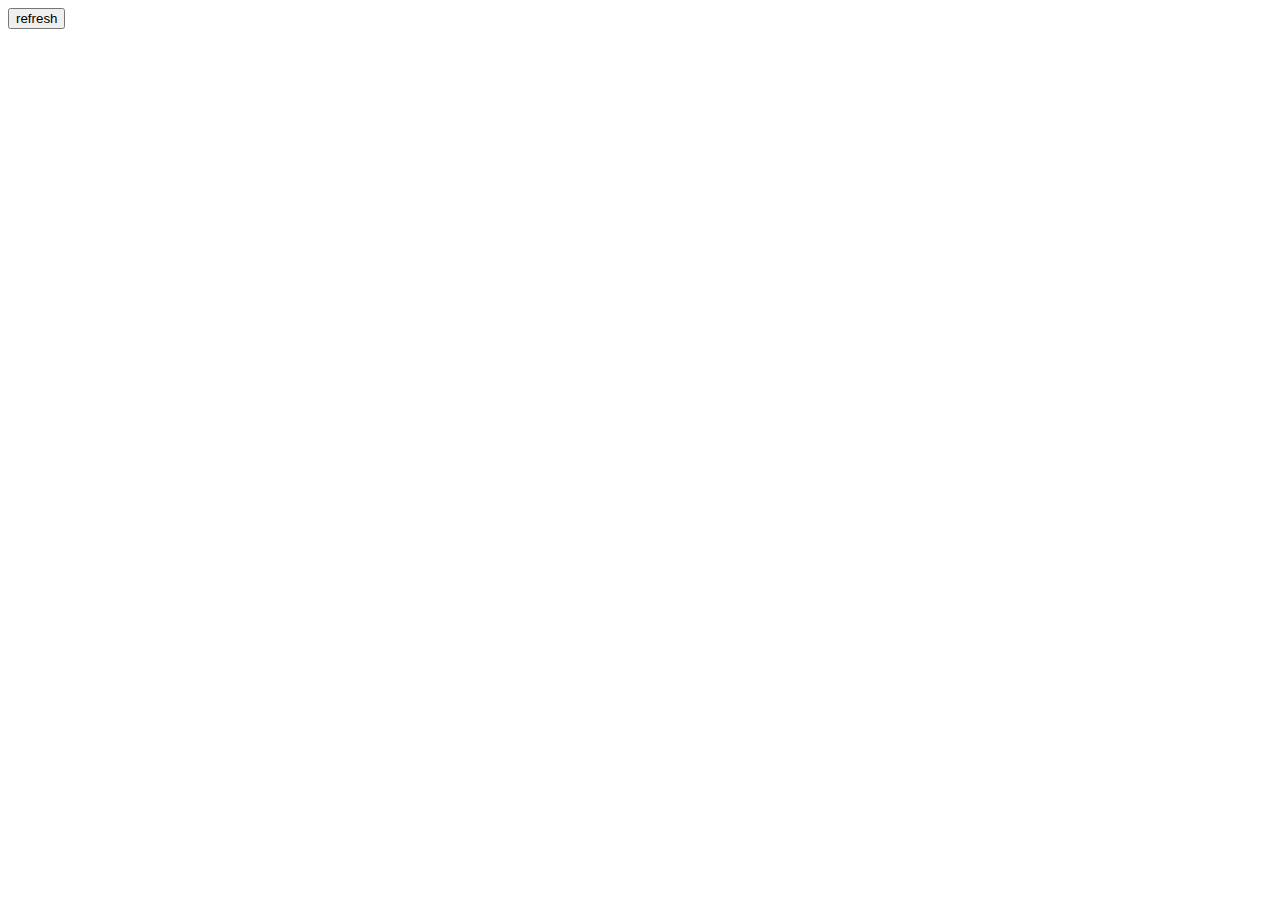
==== random-user/index.html @ 5eff961c "kanye-quotes" ====
<!doctype html>
<html lang="en">
  <head>
    <title>Title</title>
    <!-- Required meta tags -->
    <meta charset="utf-8">
    <meta name="viewport" content="width=device-width, initial-scale=1, shrink-to-fit=no">

    <!-- Bootstrap CSS v5.0.2 -->
    <link rel="stylesheet" href="https://cdn.jsdelivr.net/npm/bootstrap@5.0.2/dist/css/bootstrap.min.css"  integrity="sha384-EVSTQN3/azprG1Anm3QDgpJLIm9Nao0Yz1ztcQTwFspd3yD65VohhpuuCOmLASjC" crossorigin="anonymous">

  </head>
  <body>

    <div class="container">
        <div class="quote-box">
            <button onclick="loadApidata()" type="button" class="btn btn-warning">refresh</button>
            <h3 id="quotes">

            </h3>
        </div>
    </div>
      
    <!-- Bootstrap JavaScript Libraries -->
    <script src="https://cdn.jsdelivr.net/npm/@popperjs/core@2.9.2/dist/umd/popper.min.js" integrity="sha384-IQsoLXl5PILFhosVNubq5LC7Qb9DXgDA9i+tQ8Zj3iwWAwPtgFTxbJ8NT4GN1R8p" crossorigin="anonymous"></script>
    <script src="https://cdn.jsdelivr.net/npm/bootstrap@5.0.2/dist/js/bootstrap.min.js" integrity="sha384-cVKIPhGWiC2Al4u+LWgxfKTRIcfu0JTxR+EQDz/bgldoEyl4H0zUF0QKbrJ0EcQF" crossorigin="anonymous"></script>
    <script src="app.js"></script>

</body>
</html>
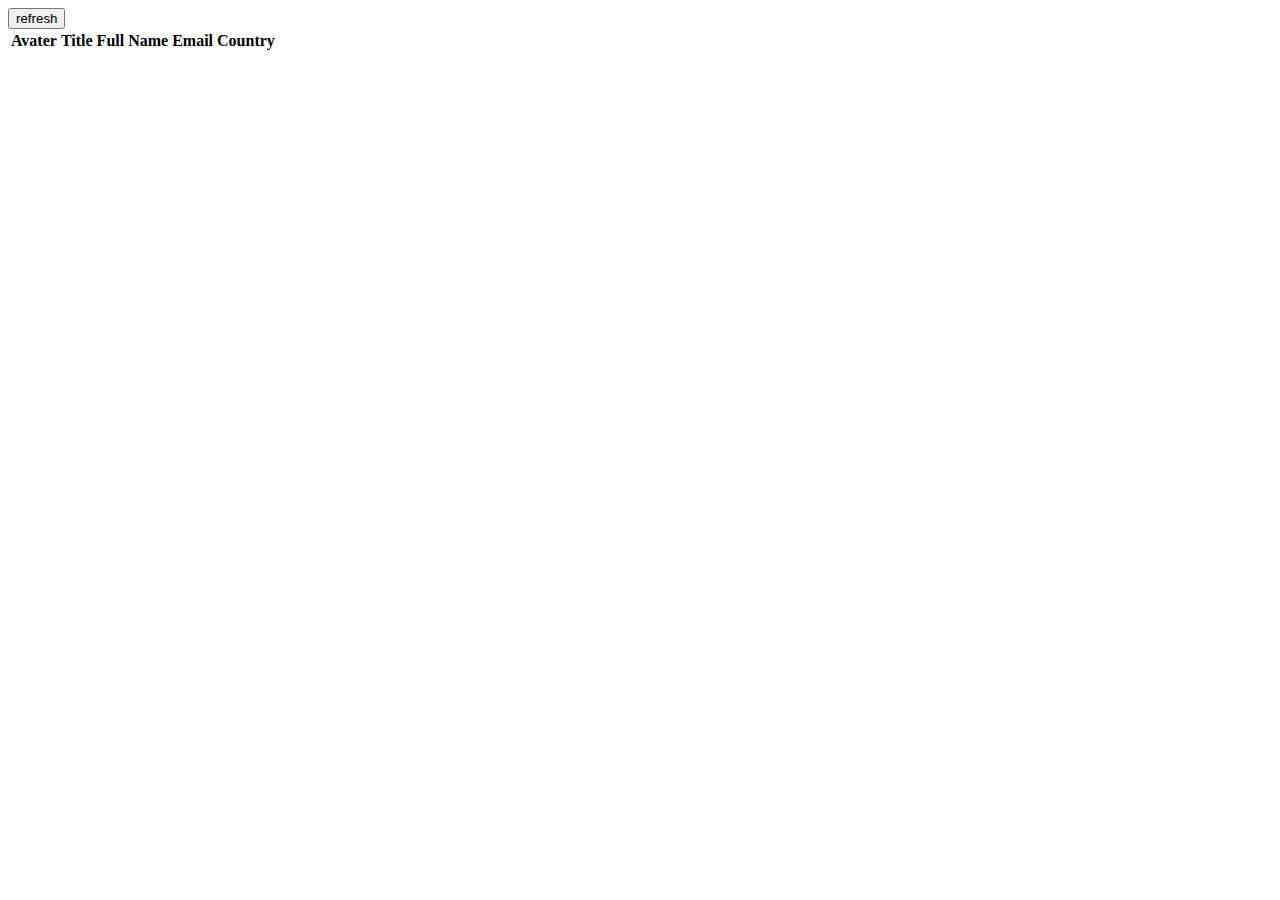
==== commit bcf8db88: "random user table" ====
--- a/random-user/index.html
+++ b/random-user/index.html
@@ -1,30 +1,50 @@
-<!doctype html>
+<!DOCTYPE html>
 <html lang="en">
   <head>
     <title>Title</title>
     <!-- Required meta tags -->
-    <meta charset="utf-8">
-    <meta name="viewport" content="width=device-width, initial-scale=1, shrink-to-fit=no">
+    <meta charset="utf-8" />
+    <meta
+      name="viewport"
+      content="width=device-width, initial-scale=1, shrink-to-fit=no"
+    />
 
     <!-- Bootstrap CSS v5.0.2 -->
-    <link rel="stylesheet" href="https://cdn.jsdelivr.net/npm/bootstrap@5.0.2/dist/css/bootstrap.min.css"  integrity="sha384-EVSTQN3/azprG1Anm3QDgpJLIm9Nao0Yz1ztcQTwFspd3yD65VohhpuuCOmLASjC" crossorigin="anonymous">
+    <link
+      rel="stylesheet"
+      href="https://cdn.jsdelivr.net/npm/bootstrap@5.0.2/dist/css/bootstrap.min.css"
+      integrity="sha384-EVSTQN3/azprG1Anm3QDgpJLIm9Nao0Yz1ztcQTwFspd3yD65VohhpuuCOmLASjC"
+      crossorigin="anonymous"
+    />
 
+    <link rel="stylesheet" href="style.css">
   </head>
+
   <body>
+    <div class="container">
+      <div class="quote-box">
+        <button onclick="loadApidata()" type="button" class="btn btn-warning">
+          refresh
+        </button>
+        <table class="table">
+          <thead>
+            <tr>
+          
+              <th scope="col">Avater</th>
+              <th scope="col">Title</th>
+              <th scope="col">Full Name</th>
+              <th scope="col">Email</th>
+              <th scope="col">Country</th>
+            </tr>
+          </thead>
+          <tbody id="content">
+          
+          </tbody>
+        </table>
+      </div>
+    </div>
 
-    <div class="container">
-        <div class="quote-box">
-            <button onclick="loadApidata()" type="button" class="btn btn-warning">refresh</button>
-            <h3 id="quotes">
-
-            </h3>
-        </div>
-    </div>
-      
-    <!-- Bootstrap JavaScript Libraries -->
-    <script src="https://cdn.jsdelivr.net/npm/@popperjs/core@2.9.2/dist/umd/popper.min.js" integrity="sha384-IQsoLXl5PILFhosVNubq5LC7Qb9DXgDA9i+tQ8Zj3iwWAwPtgFTxbJ8NT4GN1R8p" crossorigin="anonymous"></script>
-    <script src="https://cdn.jsdelivr.net/npm/bootstrap@5.0.2/dist/js/bootstrap.min.js" integrity="sha384-cVKIPhGWiC2Al4u+LWgxfKTRIcfu0JTxR+EQDz/bgldoEyl4H0zUF0QKbrJ0EcQF" crossorigin="anonymous"></script>
+   
     <script src="app.js"></script>
-
-</body>
-</html>+  </body>
+</html>
--- a/random-user/style.css
+++ b/random-user/style.css
@@ -0,0 +1,3 @@
+tr img{
+    width: 50px;
+}